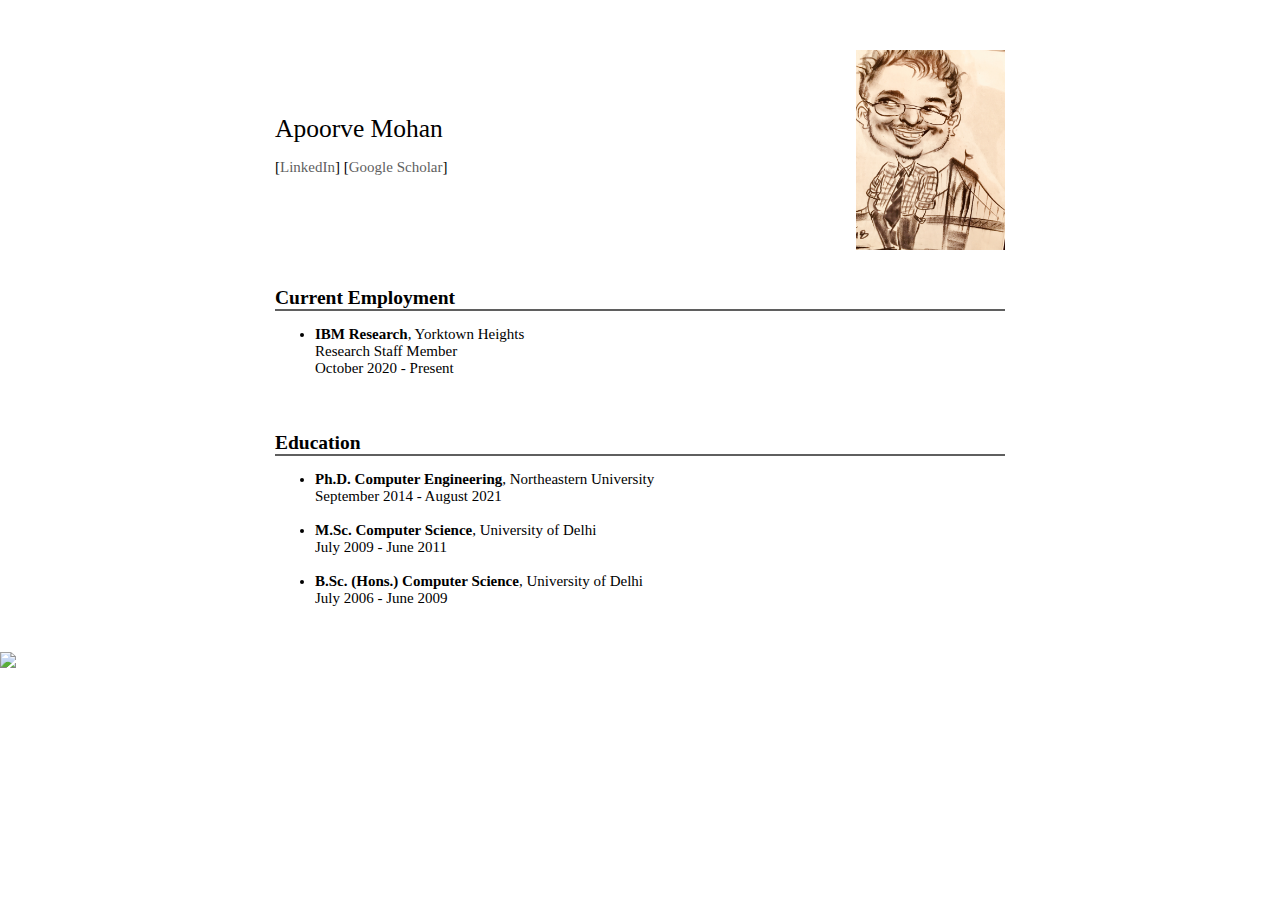
==== index.html @ dcee7d69 "minimal" ====
<?xml version="1.0" encoding="UTF-8"?>
<!DOCTYPE html PUBLIC "-//W3C//DTD XHTML 1.0 Strict//EN" "http://www.w3.org/TR/xhtml1/DTD/xhtml1-strict.dtd">

<html xmlns="http://www.w3.org/1999/xhtml" xml:lang="en" lang="en">
  <script src="https://ajax.googleapis.com/ajax/libs/jquery/3.2.1/jquery.min.js"></script>
  
  <head>
      <meta http-equiv="content-type" content="text/html; charset=UTF-8" />
      <meta name="author" content="Apoorve Mohan" />
      <meta name="description" content="Apoorve Mohan's personal web page" />
  
      <title>Apoorve Mohan</title>
  
      <link rel="stylesheet" href="media/css/style.css" type="text/css" />
  </head>
  
  <body>
    <!--Table Begins-->
    <table  align="center" width="750" border="0" cellpadding="0">
      <tr>
        <td>
          <div id="Contact"></div>
        </td>
        <td align="right">
          <img src="media/imgs/nyc.jpg" height="200"></img>
        </td>
      </tr>

      <tr>
        <td colspan="2">
          <div id="Bio"></div>
        </td>
      </tr>

      <tr>
        <td colspan="2">
          <div id="Experience"></div>
        </td>
      </tr>

      <tr>
        <td colspan="2">
          <div id="Education"></div>
        </td>
      </tr>

    </table>
    <!--Table Ends-->
  
    <script>
      $(function(){
        $("#Contact").load("sections/about/contact.html"); 
        $("#Experience").load("sections/about/experience.html"); 
        $("#Education").load("sections/about/education.html"); 
      });
    </script>

<a href="https://clustrmaps.com/site/1b84b"  title="Visit tracker"><img src="//www.clustrmaps.com/map_v2.png?d=rLg-oKYQ95fx2f5KCqvIOQt29yDLj8vm-KdKKczbq1w&cl=ffffff" /></a>
  </body>

</html>
---- media/css/style.css ----
body {
    background-color:#FFFFFF  ;
    font-size:15px;
    margin: 0;
}



h1 {
    color: #000000;
    font-size: 130%;
    font-family: Georgia, Utopia, Palatino, 'Palatino Linotype', serif;
    border-bottom: 2px solid #5F5F5F;
}

h2 {
    font-size: 130%;
    color: #5F5F5F;
    /*border-bottom: 2px solid #5F5F5F;*/
}

about {
    /*padding:0cm 0cm 0cm 1cm;*/
    font-family: Georgia, Utopia, Palatino, 'Palatino Linotype', serif;
    text-align: justify;
    font-size: 100%;
}

p {
    font-size: 100%;
    font-family: Georgia, Utopia, Palatino, 'Palatino Linotype', serif;
}

a {
  color: #5F5F5F;
  text-decoration: none;
  /*font-weight:bold;*/
}

a:hover {
  color: #000000;
  text-decoration:underline;
}

table {
    background-color:#FFFFFF ;
    border-spacing: 10px 10px;
    padding-top:20px;
    margin-top: 20px;
    margin-bottom: 20px;
}

name {
    color: #000000;
    font-family: Georgia, Utopia, Palatino, 'Palatino Linotype', serif;
    font-size: 170%;
    margin: 0px 0px 0px 0px;
}

contact{
    color: #000000;
    font-family: Georgia, Utopia, Palatino, 'Palatino Linotype', serif;
    font-size: 100%;
    margin: 0px 0px 0px 0px;
}
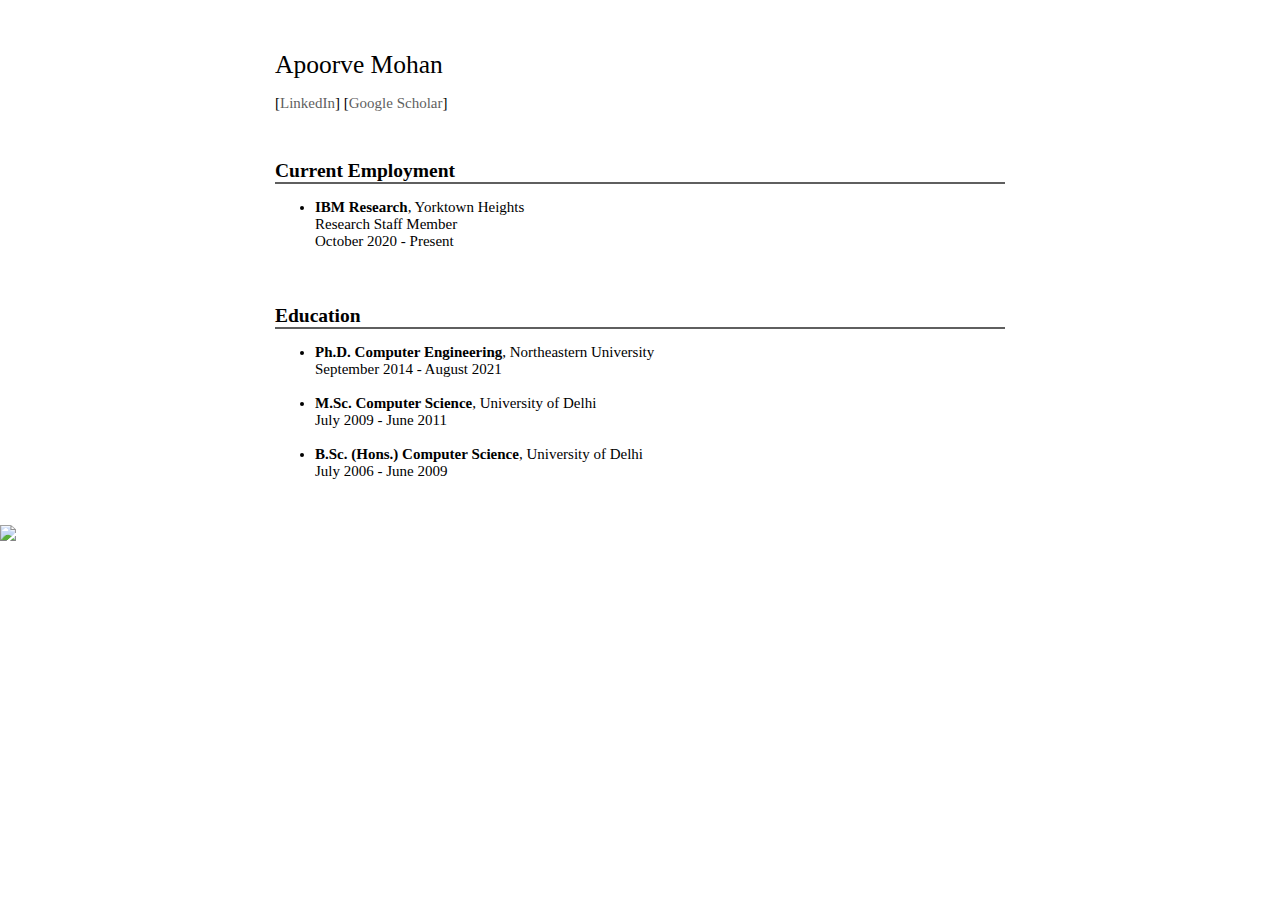
==== commit f4515354: "minimal+" ====
--- a/index.html
+++ b/index.html
@@ -21,9 +21,11 @@
         <td>
           <div id="Contact"></div>
         </td>
+<!--
         <td align="right">
           <img src="media/imgs/nyc.jpg" height="200"></img>
         </td>
+-->
       </tr>
 
       <tr>
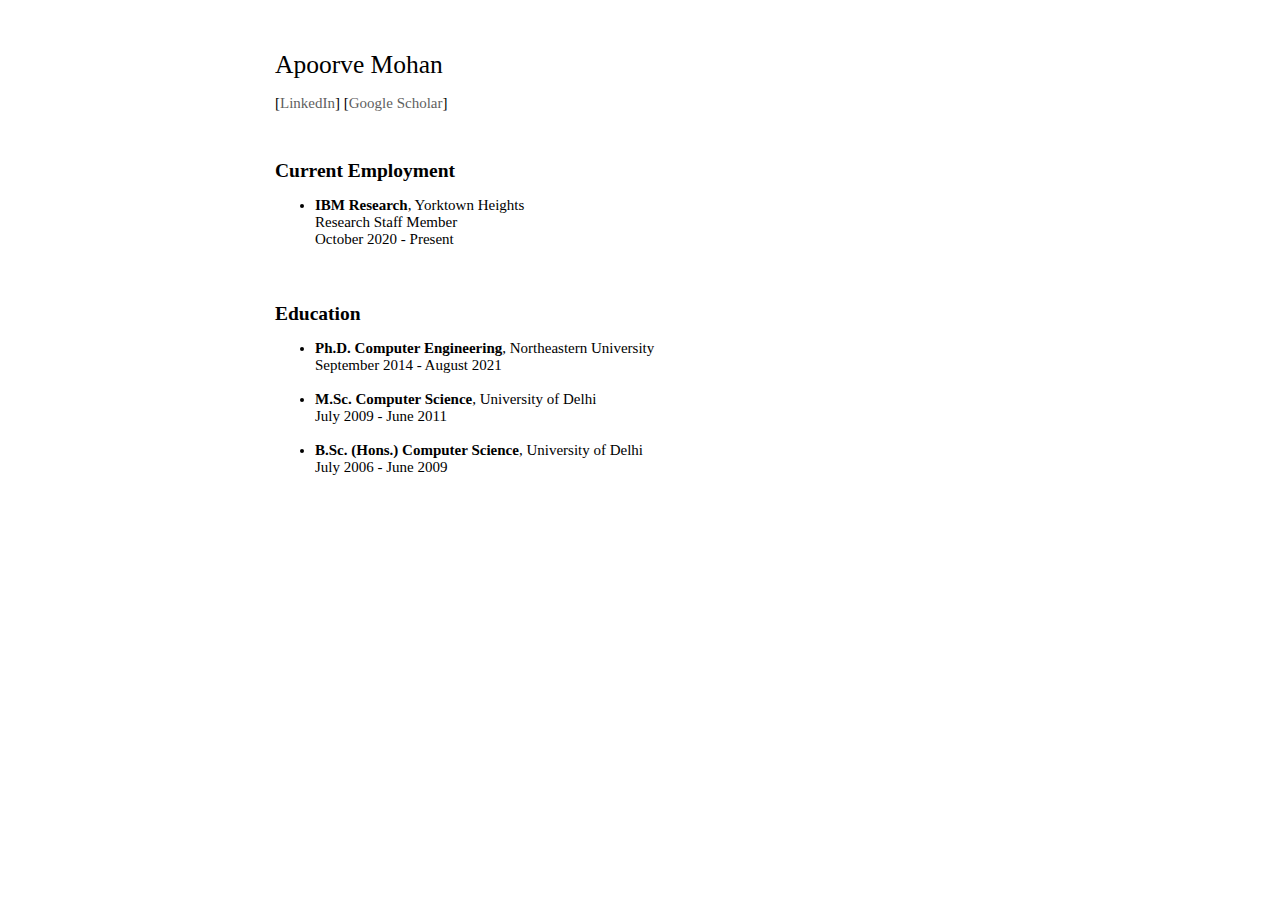
==== commit bee4f189: "remove visit map" ====
--- a/index.html
+++ b/index.html
@@ -57,7 +57,9 @@
       });
     </script>
 
+<!--
 <a href="https://clustrmaps.com/site/1b84b"  title="Visit tracker"><img src="//www.clustrmaps.com/map_v2.png?d=rLg-oKYQ95fx2f5KCqvIOQt29yDLj8vm-KdKKczbq1w&cl=ffffff" /></a>
+-->
   </body>
 
 </html>
--- a/media/css/style.css
+++ b/media/css/style.css
@@ -10,7 +10,7 @@
     color: #000000;
     font-size: 130%;
     font-family: Georgia, Utopia, Palatino, 'Palatino Linotype', serif;
-    border-bottom: 2px solid #5F5F5F;
+    /*border-bottom: 2px solid #5F5F5F;*/
 }
 
 h2 {
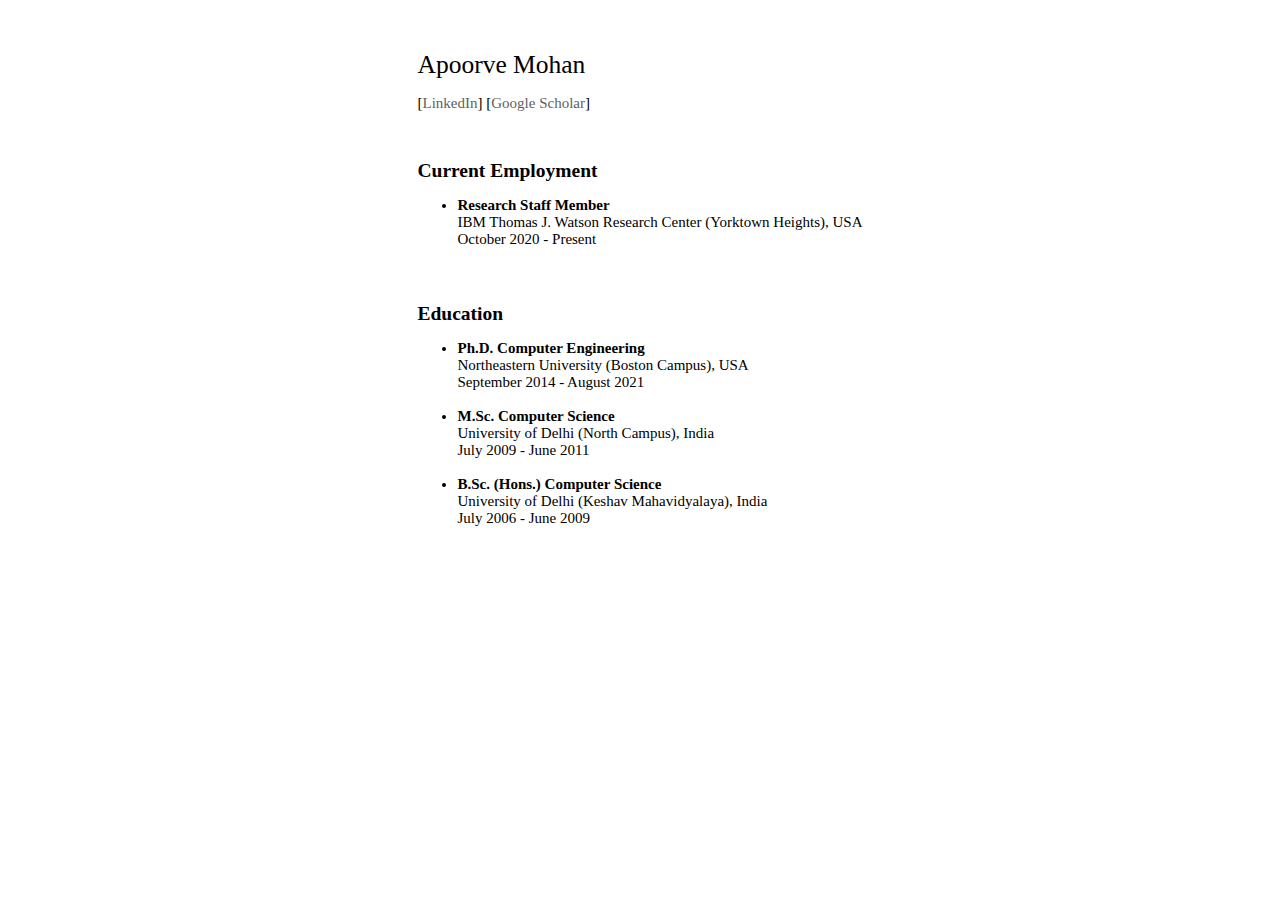
==== commit 9f9c52a9: "default table width" ====
--- a/index.html
+++ b/index.html
@@ -16,7 +16,7 @@
   
   <body>
     <!--Table Begins-->
-    <table  align="center" width="750" border="0" cellpadding="0">
+    <table  align="center" border="0" cellpadding="0">
       <tr>
         <td>
           <div id="Contact"></div>
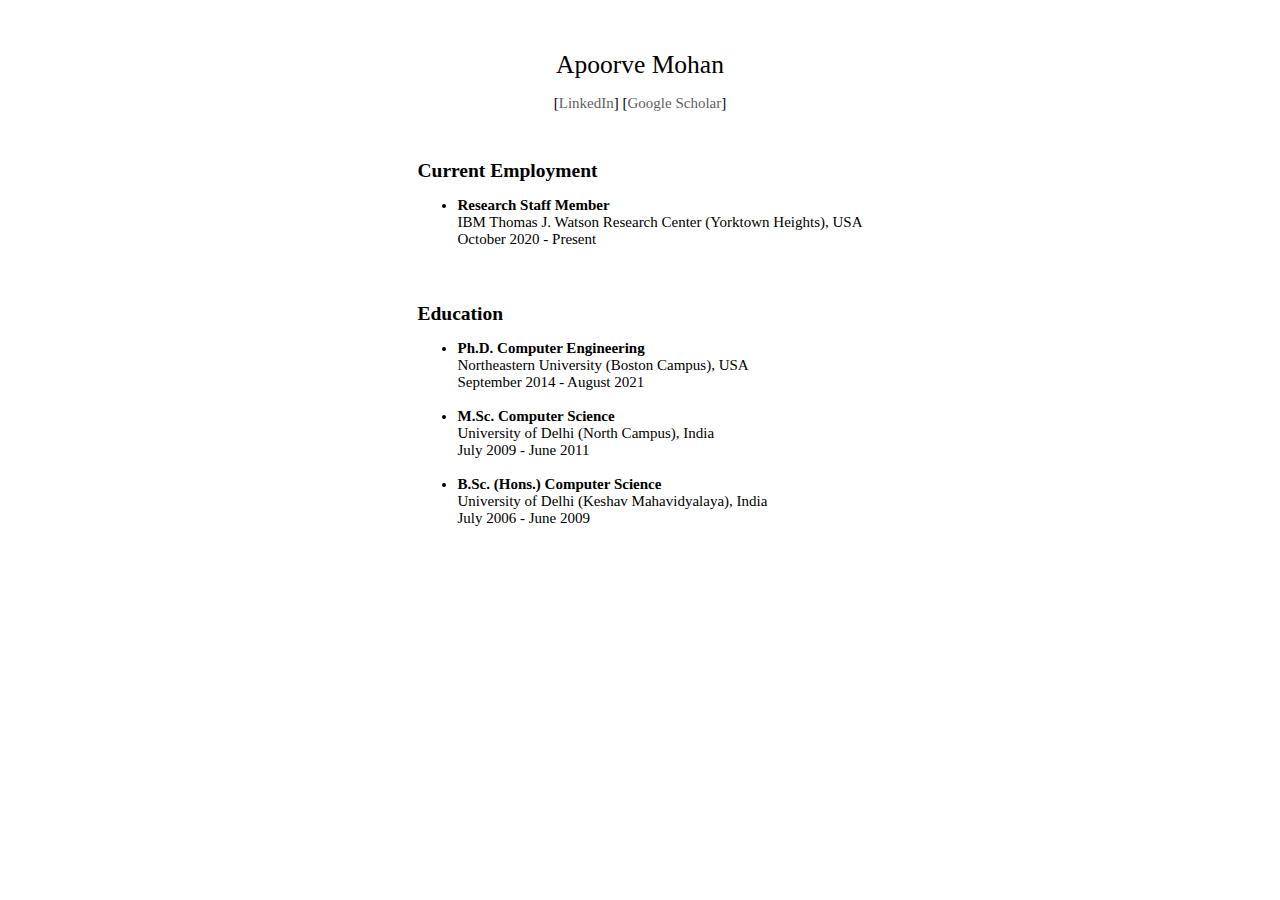
==== commit a5122acb: "name centered" ====
--- a/index.html
+++ b/index.html
@@ -19,7 +19,7 @@
     <table  align="center" border="0" cellpadding="0">
       <tr>
         <td>
-          <div id="Contact"></div>
+          <div id="Contact" align="center"></div>
         </td>
 <!--
         <td align="right">
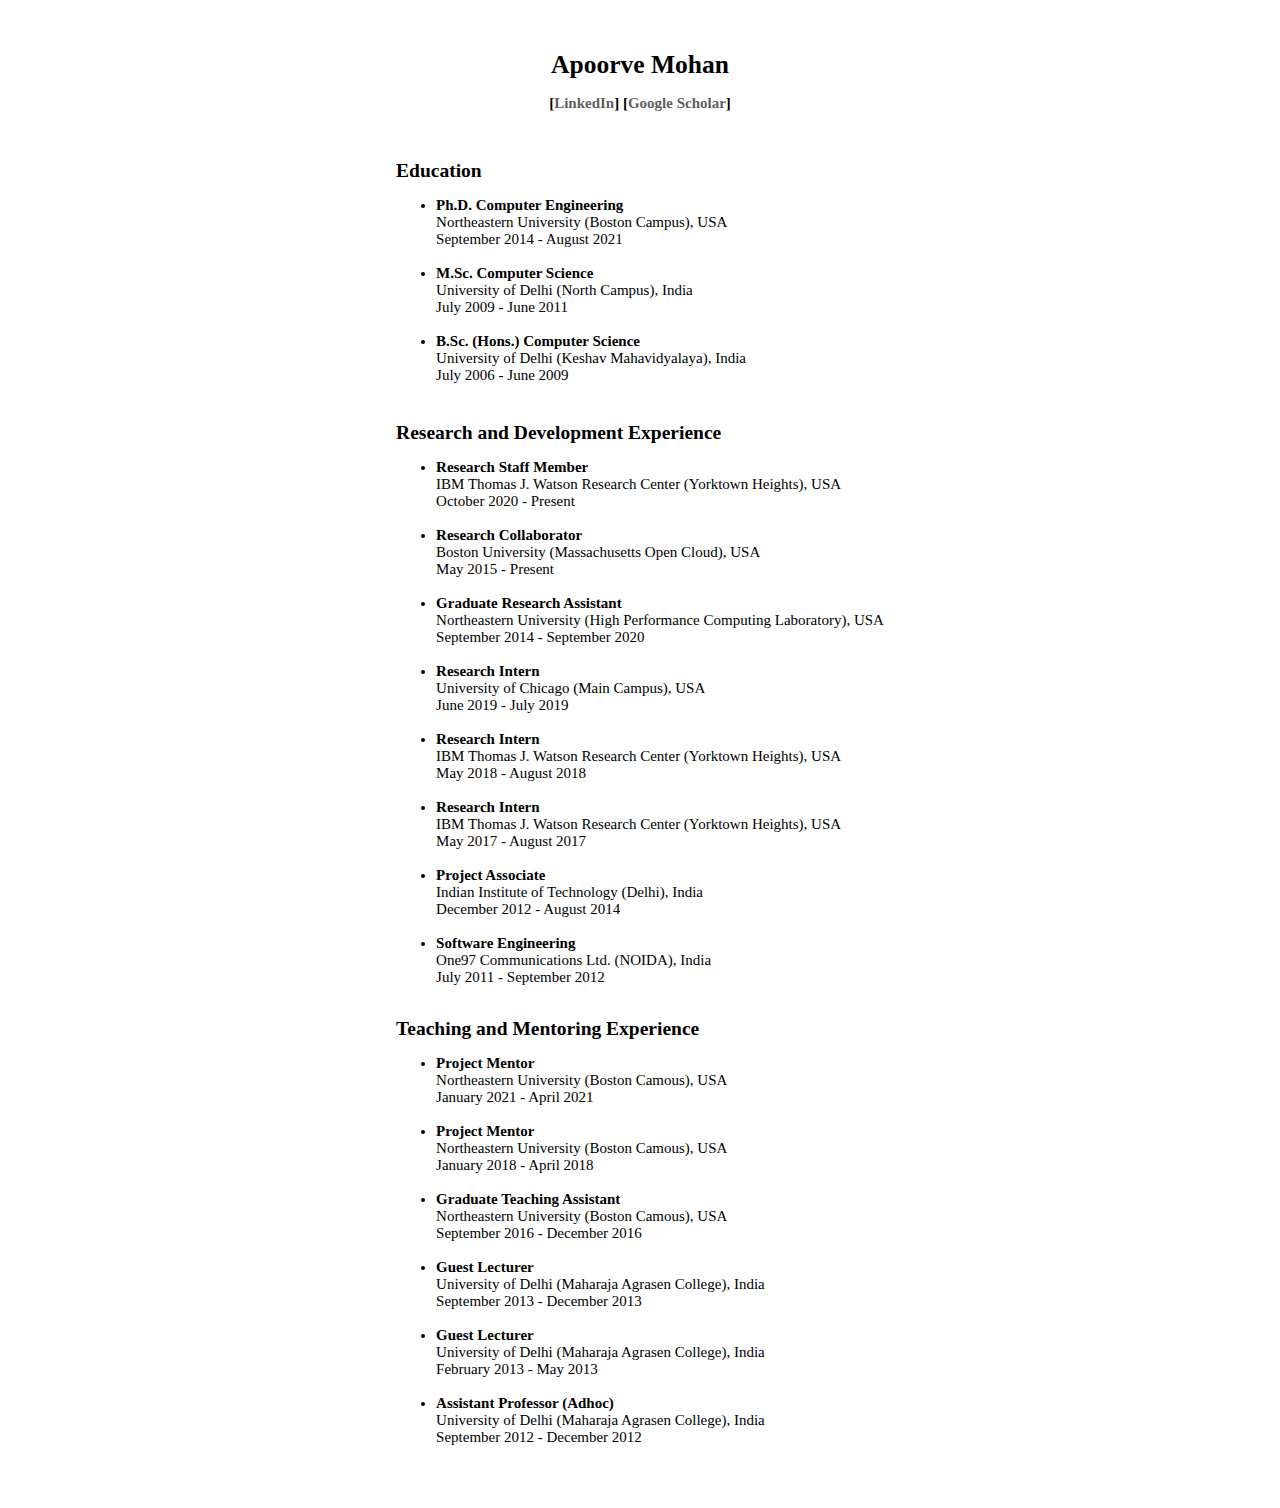
==== commit a504eb66: "experience" ====
--- a/index.html
+++ b/index.html
@@ -36,13 +36,13 @@
 
       <tr>
         <td colspan="2">
-          <div id="Experience"></div>
+          <div id="Education"></div>
         </td>
       </tr>
 
       <tr>
         <td colspan="2">
-          <div id="Education"></div>
+          <div id="Experience"></div>
         </td>
       </tr>
 
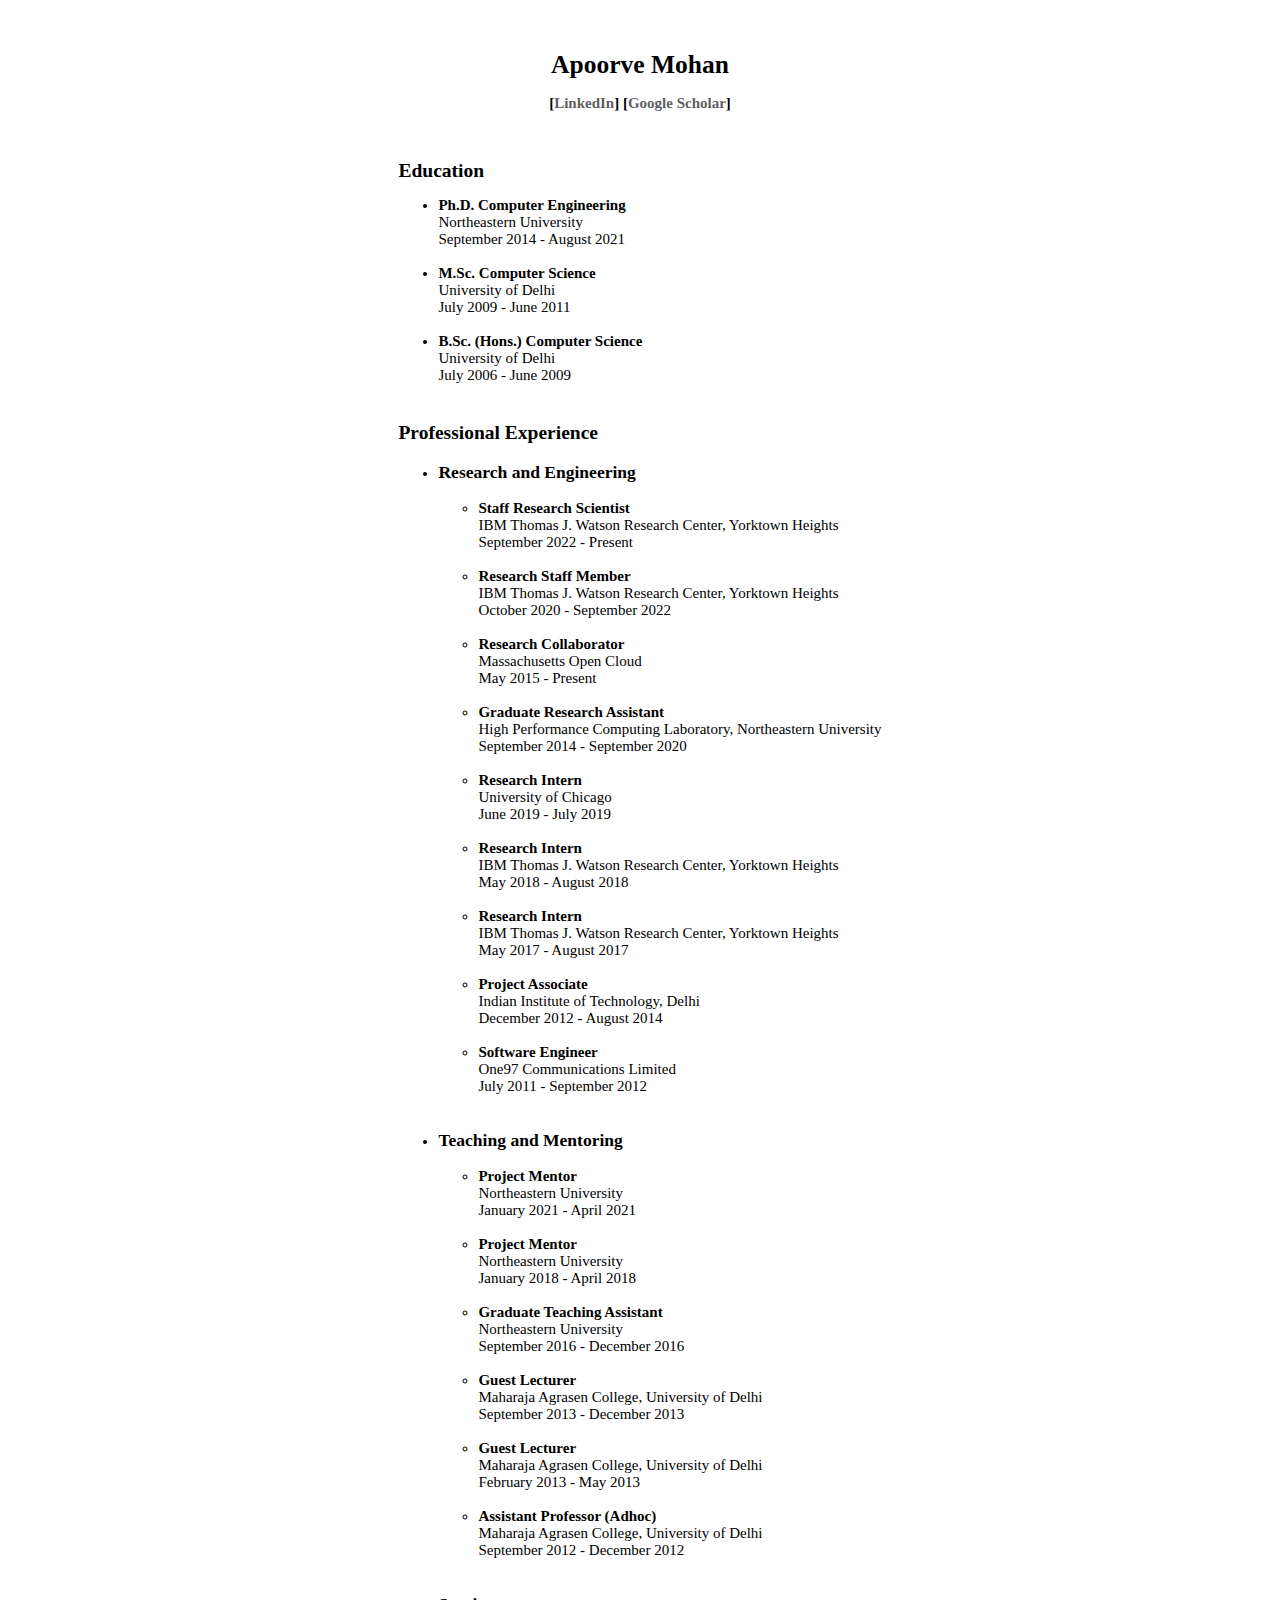
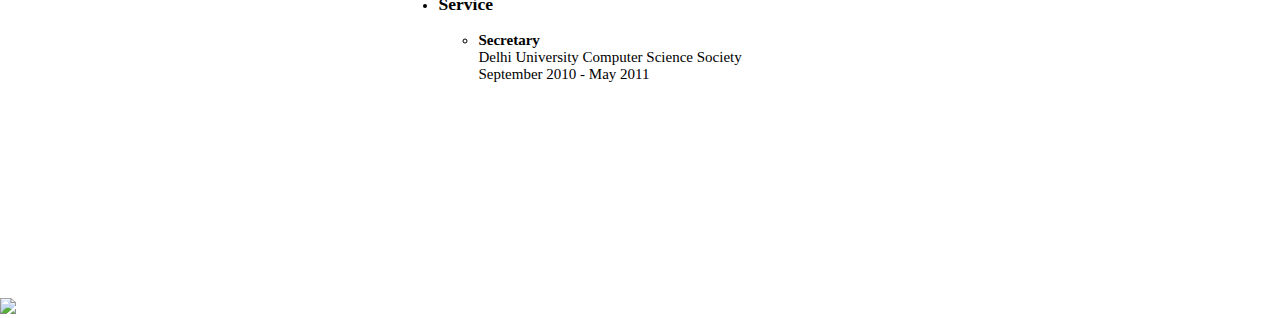
==== commit 3c5897e5: "Update index.html" ====
--- a/index.html
+++ b/index.html
@@ -56,10 +56,28 @@
         $("#Education").load("sections/about/education.html"); 
       });
     </script>
+    
+    
+<br>
 
-<!--
+<br>
+
+<br>
+    
+<br>
+
+<br>
+
+<br>
+
+<br>
+
+<br>
+
+<br>
+    
 <a href="https://clustrmaps.com/site/1b84b"  title="Visit tracker"><img src="//www.clustrmaps.com/map_v2.png?d=rLg-oKYQ95fx2f5KCqvIOQt29yDLj8vm-KdKKczbq1w&cl=ffffff" /></a>
--->
+
   </body>
 
 </html>
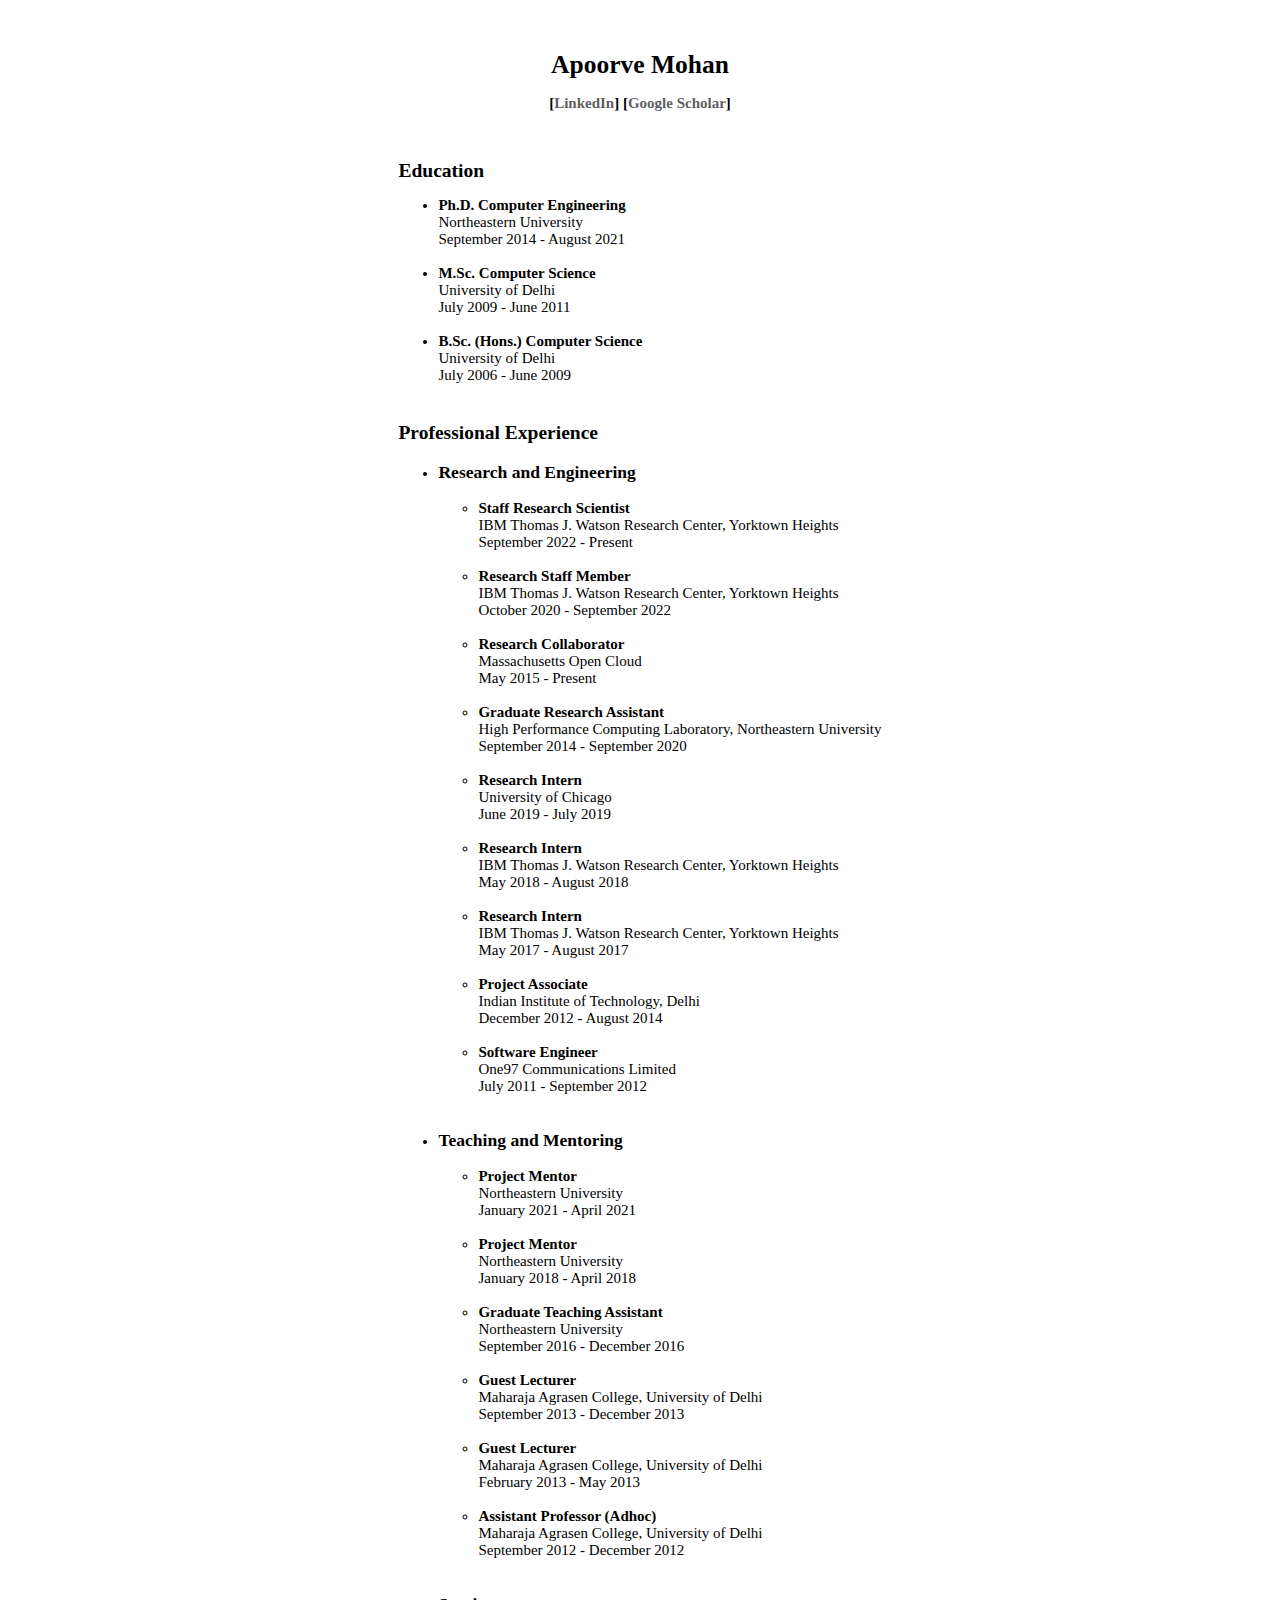
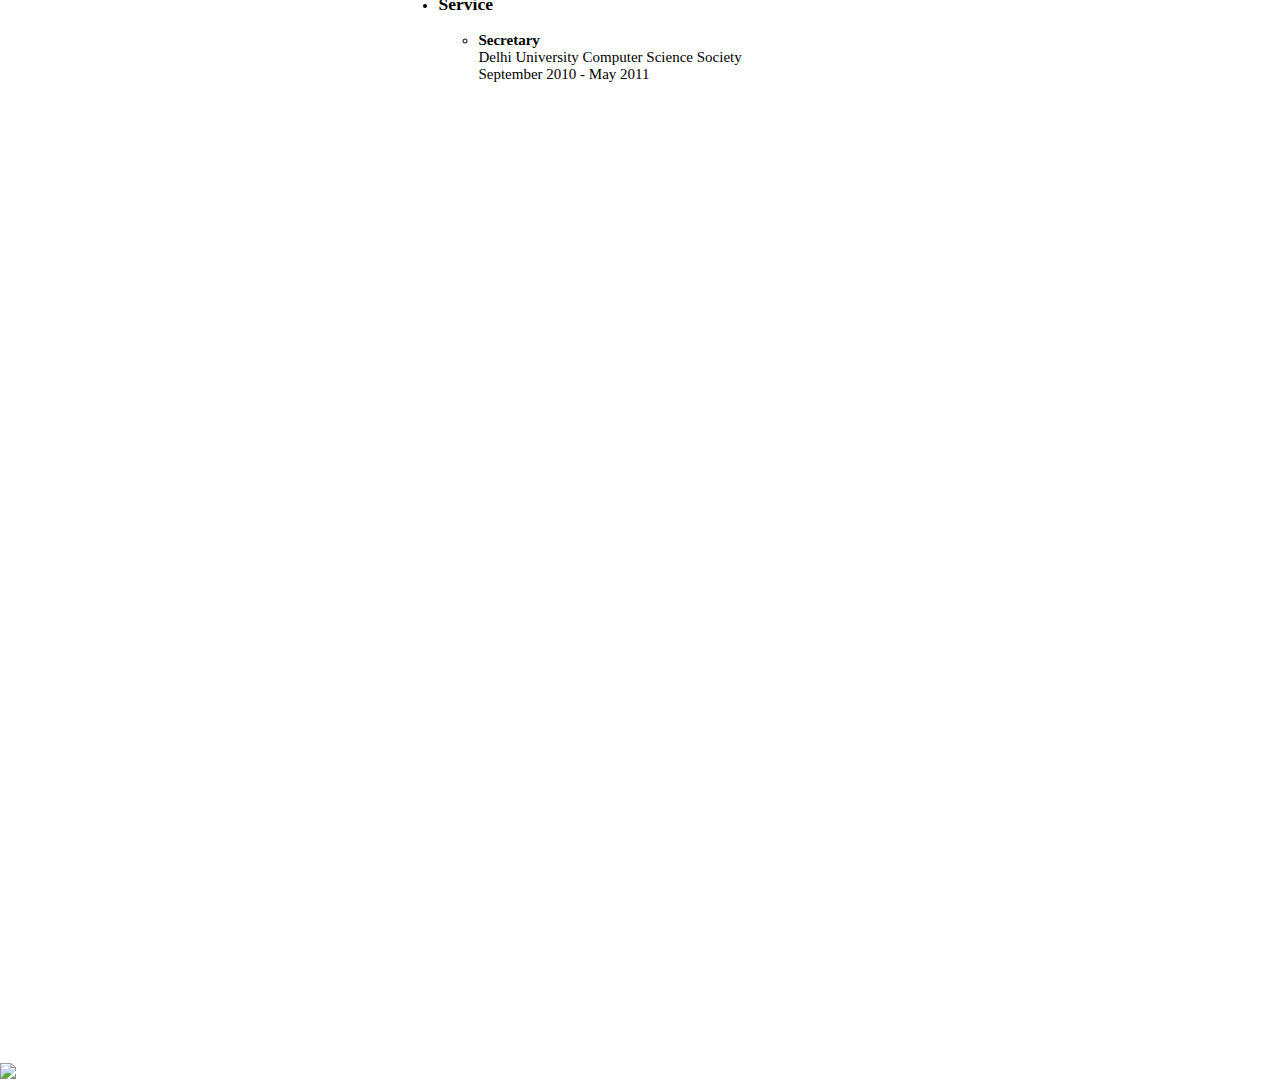
==== commit 7303830a: "Update index.html" ====
--- a/index.html
+++ b/index.html
@@ -76,6 +76,96 @@
 
 <br>
     
+<br>
+
+<br>
+
+<br>
+    
+<br>
+
+<br>
+
+<br>
+
+<br>
+
+<br>
+
+<br>
+    
+<br>
+
+<br>
+
+<br>
+    
+<br>
+
+<br>
+
+<br>
+
+<br>
+
+<br>
+
+<br>    
+    
+<br>
+
+<br>
+
+<br>
+    
+<br>
+
+<br>
+
+<br>
+
+<br>
+
+<br>
+
+<br>    
+    
+<br>
+
+<br>
+
+<br>
+    
+<br>
+
+<br>
+
+<br>
+
+<br>
+
+<br>
+
+<br>
+    
+<br>
+
+<br>
+
+<br>
+    
+<br>
+
+<br>
+
+<br>
+
+<br>
+
+<br>
+
+<br>    
+    
 <a href="https://clustrmaps.com/site/1b84b"  title="Visit tracker"><img src="//www.clustrmaps.com/map_v2.png?d=rLg-oKYQ95fx2f5KCqvIOQt29yDLj8vm-KdKKczbq1w&cl=ffffff" /></a>
 
   </body>
